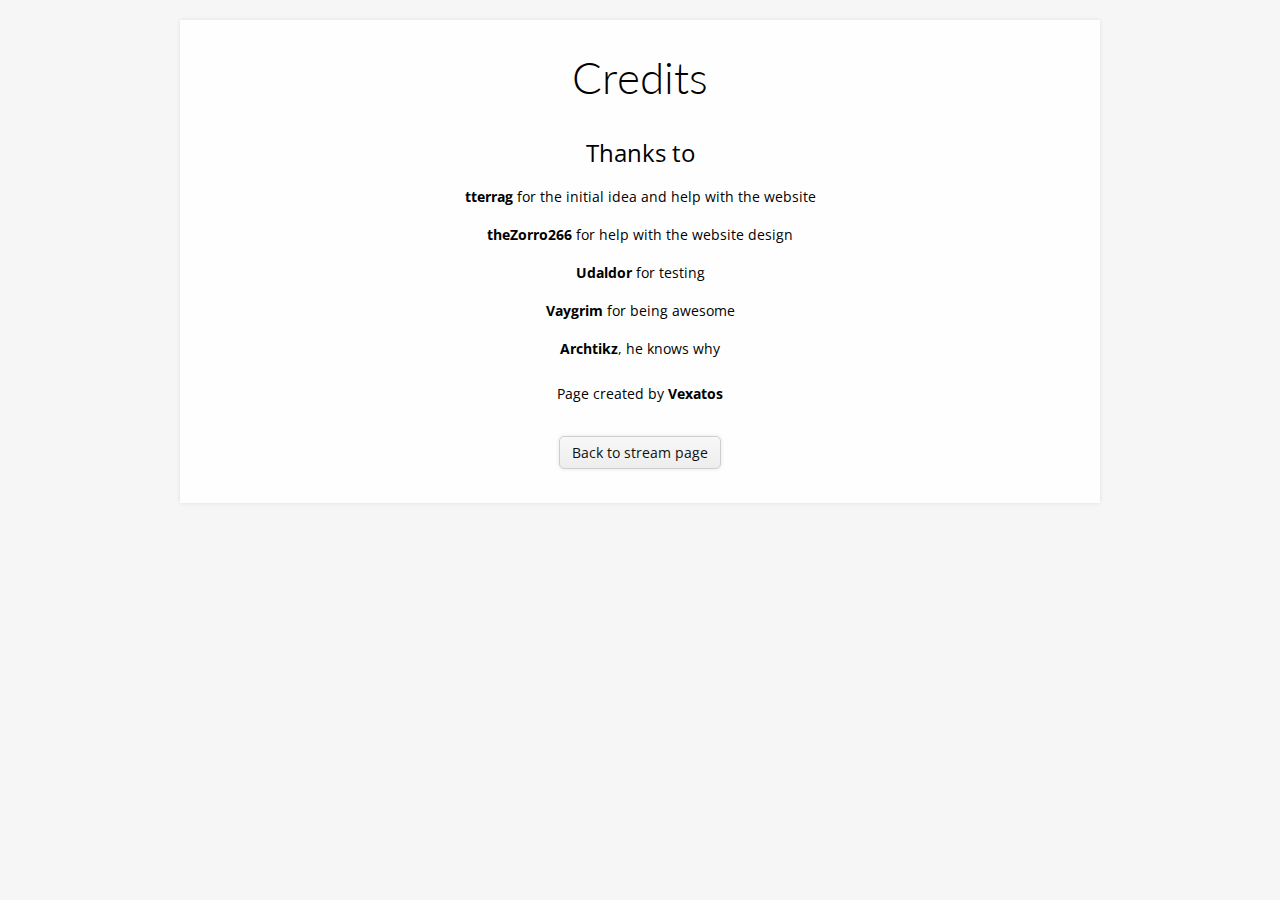
==== credits.html @ e813d775 "Structural improvements" ====
<!DOCTYPE html>
<html lang="en">
<head>
    <link rel="icon" href="vaygrim.ico">
    <meta charset="utf-8">
    <title>Vaygrim's streams - Credits</title>
    <link href='http://fonts.googleapis.com/css?family=Lato:300|Open+Sans' rel='stylesheet' type='text/css'>
    <link href="styles/main.css" rel="stylesheet" type="text/css">
</head>
<body>
    <div id="main" class="center">
        <h1>Credits</h1>
        <h3>Thanks to</h3>
        <p>
            <b>tterrag</b> for the initial idea and help with the website<br><br>
            <b>theZorro266</b> for help with the website design<br><br>
            <b>Udaldor</b> for testing<br><br>
            <b>Vaygrim</b> for being awesome<br><br>
            <b>Archtikz</b>, he knows why<br><br>
        </p>
        <p>
            Page created by <b>Vexatos</b><br><br>
        </p>
        <p>
            <a  class="button" href="http://stream.vaygrim.com">Back to stream page</a>
        </p>
    </div>
</body>
---- styles/main.css ----
html {
    font-family: 'Open Sans';
    font-weight: normal;
    font-size: 14px;
}

body {
    background-color: #f6f6f6;
}

html, body, h1, h2, h3, h4, p {
    margin: 0;
    padding: 0;
}

h1, h2 {
    font-family: 'Lato';
    font-weight: 300;
}

h1 {
    font-size: 44px;
}

h2 {
    font-size: 32px;
}

h3, h4 {
    font-family: 'Open Sans';
    font-weight: normal;
}

h3 {
    font-size: 24px;
}

h4 {
    font-size: 18px;
}

a {
    text-decoration: underline;
}

a:hover,
a:active,
a:focus {
    text-decoration: none;
}

#main {
    background-color: #fefefe;
    width: 1560px;
    padding: 20px;
    margin: 20px auto;
    box-shadow: 0 0 4px rgba(0,0,0,0.1);
}

#main h1,
#main h2,
#main h3,
#main h4 {
    margin-top: 0.25em;
    margin-bottom: 0.75em;
}

#main p {
    margin: 0.5em 0;
}

.button {
    display: inline-block;
    border-radius: 5px;
    border: 1px solid #cecece;
    background: linear-gradient(to bottom, rgba(248,248,248,1) 0%,rgba(237,237,237,1) 100%);
    padding: 6px 12px;
    margin: 0.5em 5px;
    box-shadow: 0 0 4px rgba(0,0,0,0.1);

    text-decoration: none;
    color: #101010;
}

.button:hover,
.button:active,
.button:focus {
    outline: none;
    box-shadow: 0 0 0 rgba(0,0,0,0.1);
    border-color: #888888;
    background-color: #f2f2f2;
}

.error {
    color: red;
}

.center {
    text-align: center;
}

.clear {
    clear: both;
}

@media (max-width: 1600px) {
    #main {
        width: 900px;
        padding-left: 10px;
        padding-right: 10px;
    }
}

@media (max-width: 920px) {
    #main {
        width: 96%;
        padding-left: 2%;
        padding-right: 2%;
    }
}
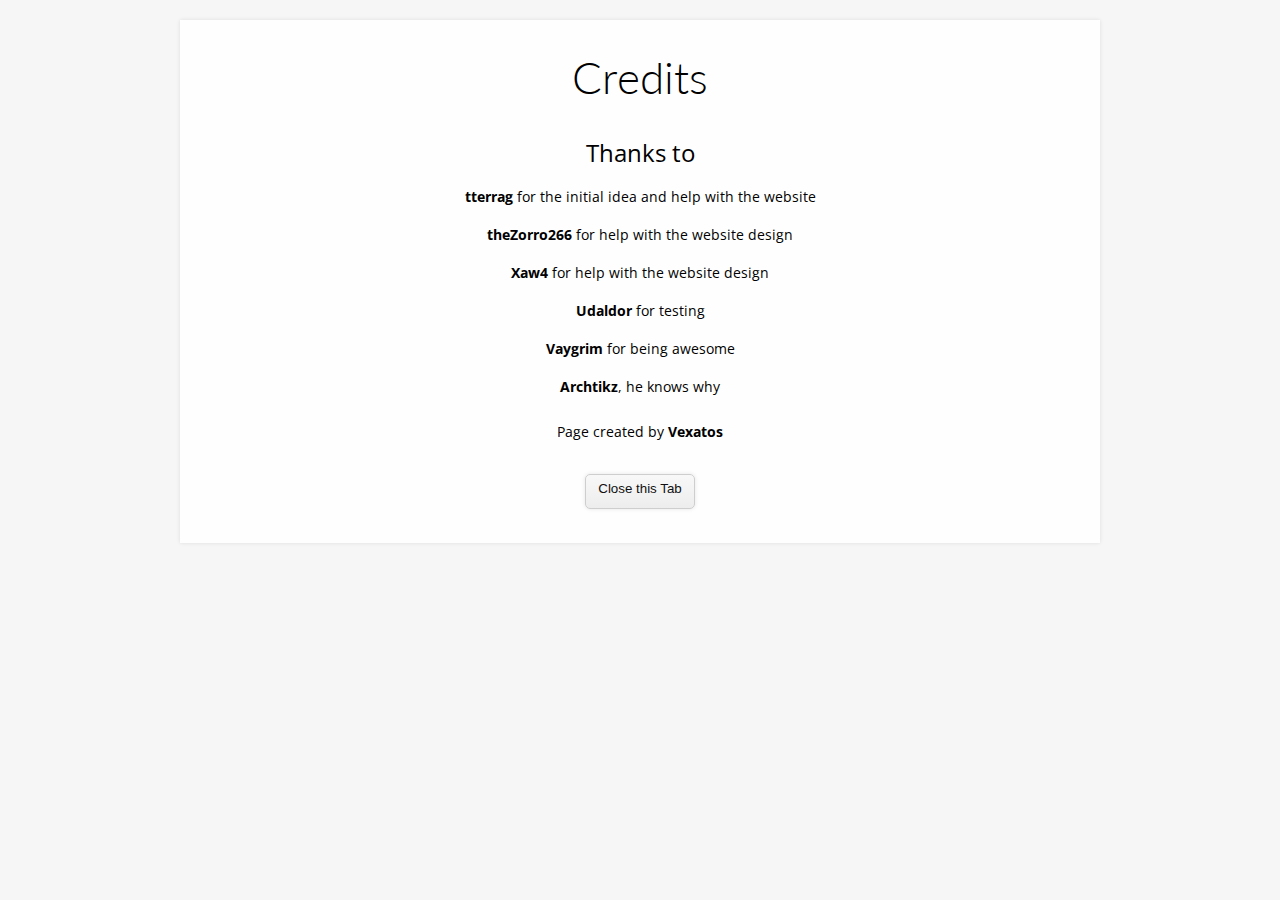
==== commit 5ae56d8e: "Manual merge of #4, closes #4" ====
--- a/credits.html
+++ b/credits.html
@@ -14,6 +14,7 @@
         <p>
             <b>tterrag</b> for the initial idea and help with the website<br><br>
             <b>theZorro266</b> for help with the website design<br><br>
+            <b>Xaw4</b> for help with the website design<br><br>
             <b>Udaldor</b> for testing<br><br>
             <b>Vaygrim</b> for being awesome<br><br>
             <b>Archtikz</b>, he knows why<br><br>
@@ -22,7 +23,7 @@
             Page created by <b>Vexatos</b><br><br>
         </p>
         <p>
-            <a  class="button" href="http://stream.vaygrim.com">Back to stream page</a>
+            <button  type="button" class="button" onClick="window.close()">Close this Tab</a>
         </p>
     </div>
 </body>
